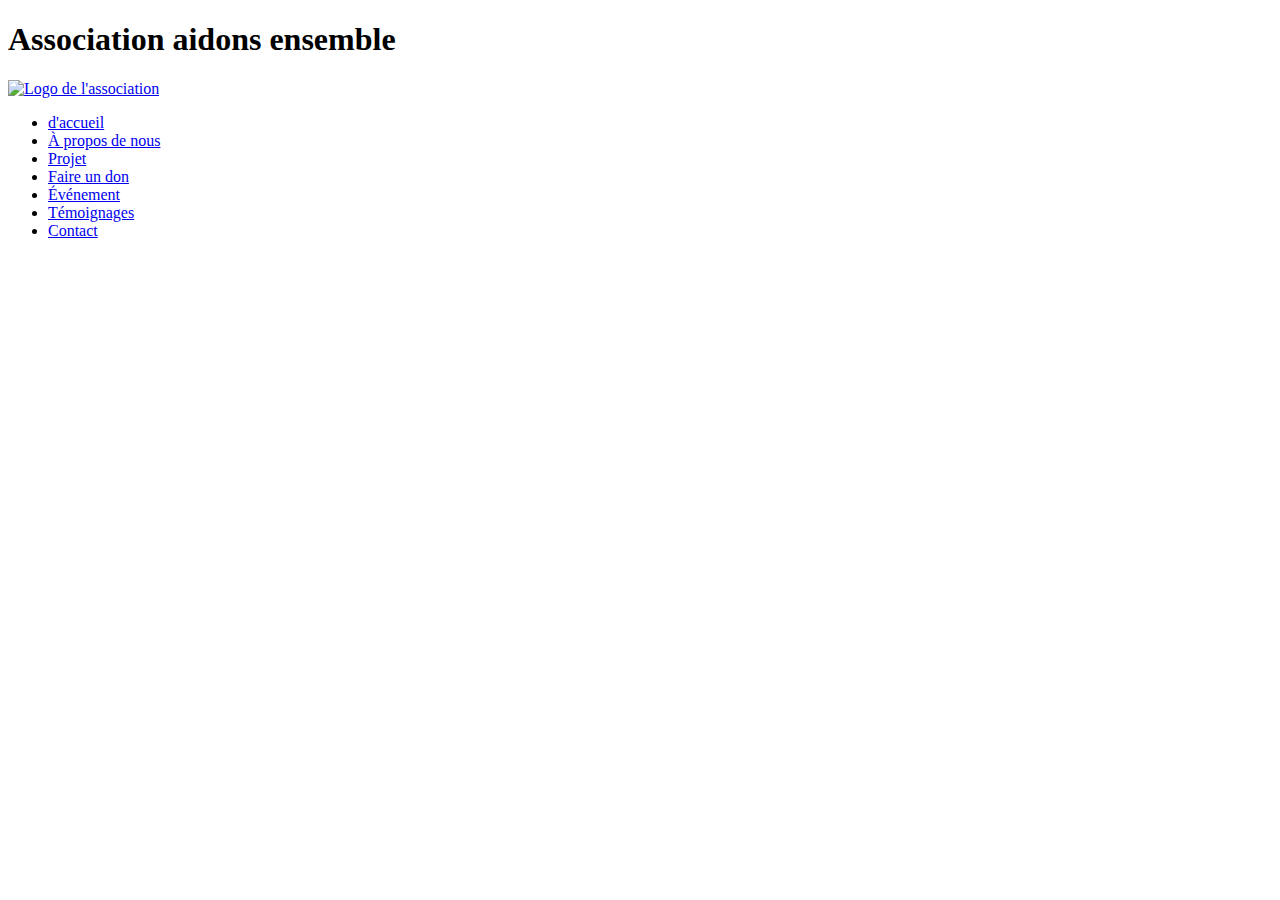
==== index.html @ 151c4233 "création du menu ainsi que des fichier html lier" ====
<!DOCTYPE html>
<html lang="fr">
<head>
  <meta charset="UTF-8">
  <meta name="viewport" content="width=device-width, initial-scale=1.0">
  <meta name="description" content="Bienvenue sur le site de l'association caritative Aidons ensemble.">
  <title>Aidons ensemble</title>
  
  <link href="https://cdn.jsdelivr.net/npm/bootstrap@5.3.2/dist/css/bootstrap.min.css" rel="stylesheet" integrity="sha384-T3c6CoIi6uLrA9TneNEoa7RxnatzjcDSCmG1MXxSR1GAsXEV/Dwwykc2MPK8M2HN" crossorigin="anonymous">
  <link rel="stylesheet" href="/style.css">
</head>


<body>

  <header>
    <nav>
      <h1>Association aidons ensemble</h1>
      <a href="#"><img alt="Logo de l'association"></a>
      <ul>
        <li>
          <a href="#">d'accueil</a>
        </li>
        <li>
          <a href="/autre-page-html/a-propos.html">À propos de nous</a>
        </li>
        <li>
          <a href="/autre-page-html/projet.html">Projet</a>
        </li>
        <li>
          <a href="/autre-page-html/don.html">Faire un don</a>
        </li>
        <li>
          <a href="/autre-page-html/evenement.html">Événement</a>
        </li>
        <li>
          <a href="/autre-page-html/temoignages.html">Témoignages</a>
        </li>
        <li>
          <a href="/autre-page-html/contact.html">Contact</a>
        </li>
      </ul>
    </nav>
  </header>

  <main>

  </main>

  <footer>

  </footer>


  <!-- Script JS Bootstrap -->
  <script src="https://cdn.jsdelivr.net/npm/bootstrap@5.3.2/dist/js/bootstrap.bundle.min.js" integrity="sha384-C6RzsynM9kWDrMNeT87bh95OGNyZPhcTNXj1NW7RuBCsyN/o0jlpcV8Qyq46cDfL" crossorigin="anonymous"></script>
</body>
</html>
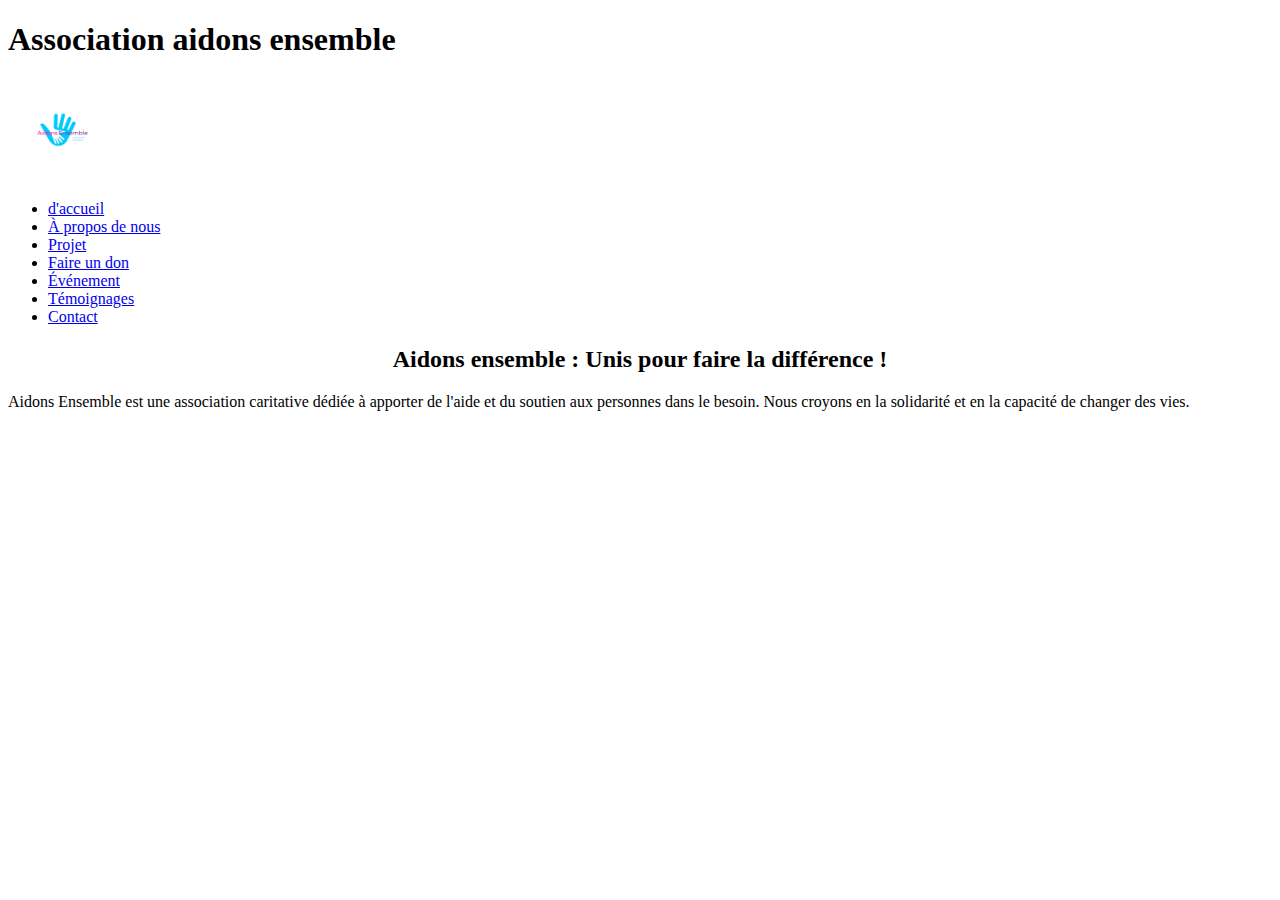
==== commit bd2d9003: "création du logo ainsin que de la navbar" ====
--- a/index.html
+++ b/index.html
@@ -7,44 +7,47 @@
   <title>Aidons ensemble</title>
   
   <link href="https://cdn.jsdelivr.net/npm/bootstrap@5.3.2/dist/css/bootstrap.min.css" rel="stylesheet" integrity="sha384-T3c6CoIi6uLrA9TneNEoa7RxnatzjcDSCmG1MXxSR1GAsXEV/Dwwykc2MPK8M2HN" crossorigin="anonymous">
-  <link rel="stylesheet" href="/style.css">
+  <link rel="stylesheet" href="asset/style.css">
 </head>
 
 
 <body>
 
   <header>
-    <nav>
-      <h1>Association aidons ensemble</h1>
-      <a href="#"><img alt="Logo de l'association"></a>
-      <ul>
-        <li>
-          <a href="#">d'accueil</a>
+    <h1>Association aidons ensemble</h1>
+    <nav class="navbar navbar-expand-sm bg-body-tertiary ">
+      <a class="navbar-brand" href="#">
+        <img src="asset/Aidons.png" class="d-inline-block align-text-top" alt="Logo">
+      </a>
+      <ul class="navbar-nav">
+        <li class="nav-item">
+          <a class="nav-link" href="#">d'accueil</a>
         </li>
-        <li>
-          <a href="/autre-page-html/a-propos.html">À propos de nous</a>
+        <li class="nav-item">
+          <a class="nav-link" href="/autre-page-html/a-propos.html">À propos de nous</a>
         </li>
-        <li>
-          <a href="/autre-page-html/projet.html">Projet</a>
+        <li class="nav-item">
+          <a class="nav-link" href="/autre-page-html/projet.html">Projet</a>
         </li>
-        <li>
-          <a href="/autre-page-html/don.html">Faire un don</a>
+        <li class="nav-item">
+          <a class="nav-link" href="/autre-page-html/don.html">Faire un don</a>
         </li>
-        <li>
-          <a href="/autre-page-html/evenement.html">Événement</a>
+        <li class="nav-item">
+          <a class="nav-link" href="/autre-page-html/evenement.html">Événement</a>
         </li>
-        <li>
-          <a href="/autre-page-html/temoignages.html">Témoignages</a>
+        <li class="nav-item">
+          <a class="nav-link" href="/autre-page-html/temoignages.html">Témoignages</a>
         </li>
-        <li>
-          <a href="/autre-page-html/contact.html">Contact</a>
+        <li class="nav-item">
+          <a class="nav-link" href="/autre-page-html/contact.html">Contact</a>
         </li>
       </ul>
     </nav>
   </header>
 
   <main>
-
+    <h2>Aidons ensemble : Unis pour faire la différence !</h2>
+    <p>Aidons Ensemble est une association caritative dédiée à apporter de l'aide et du soutien aux personnes dans le besoin. Nous croyons en la solidarité et en la capacité de changer des vies.</p>
   </main>
 
   <footer>
--- a/asset/style.css
+++ b/asset/style.css
@@ -0,0 +1,9 @@
+
+img {
+  height: 100px;
+  width: auto;
+}
+
+h2 {
+  text-align: center;
+}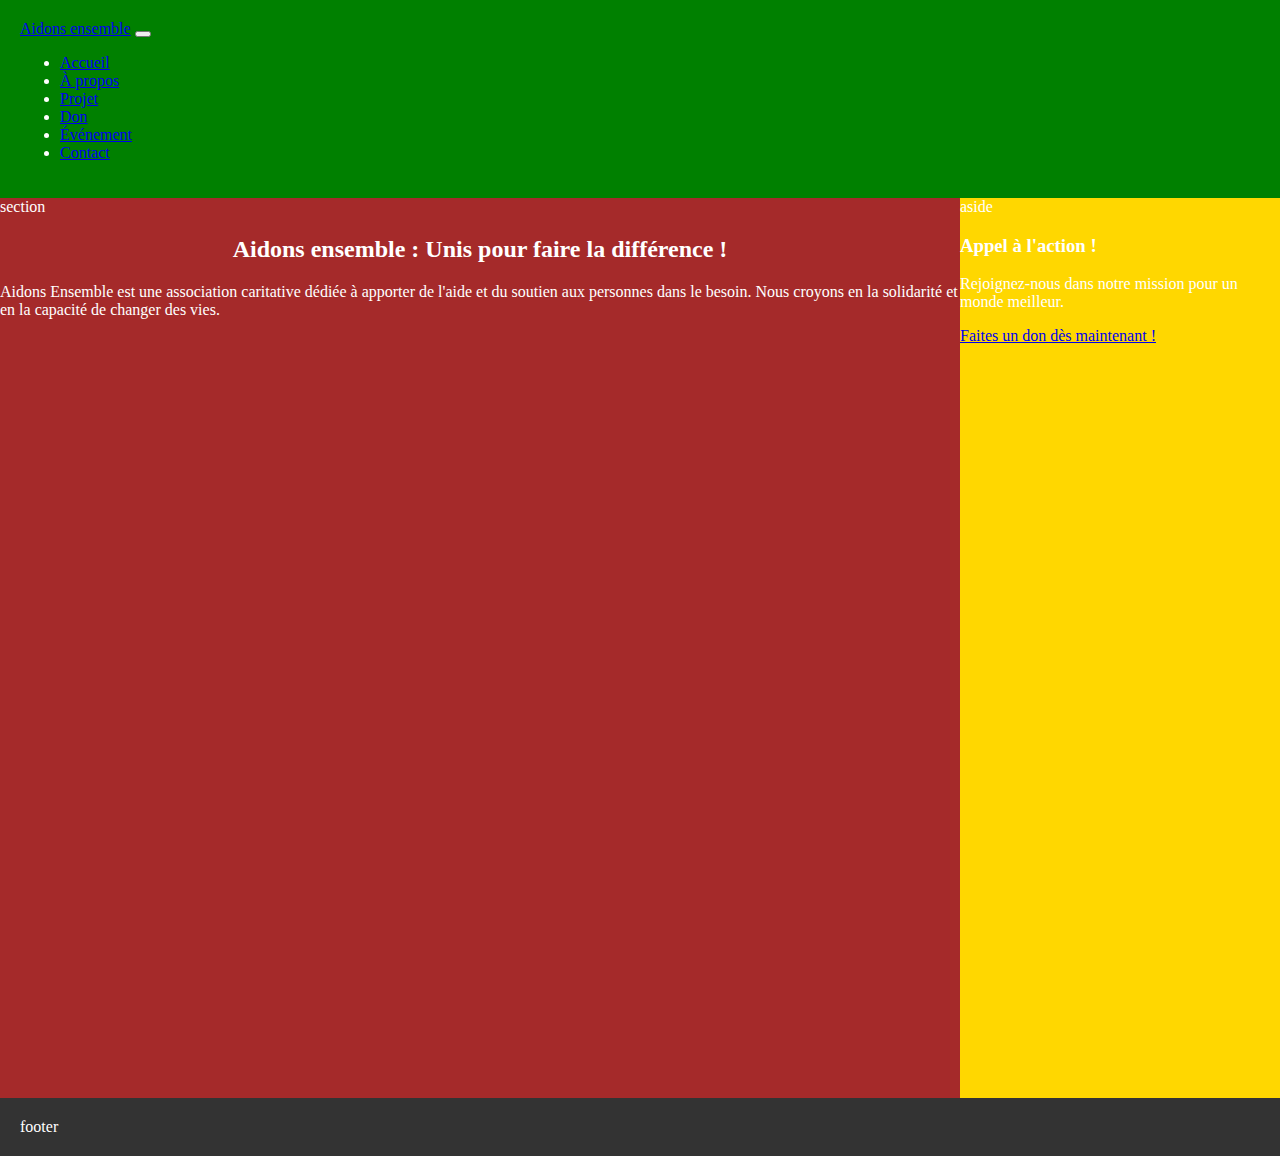
==== commit 98628fc4: "création du menu sur toutes les pages html" ====
--- a/index.html
+++ b/index.html
@@ -1,5 +1,5 @@
 <!DOCTYPE html>
-<html lang="fr">
+<html lang="fr-FR">
 <head>
   <meta charset="UTF-8">
   <meta name="viewport" content="width=device-width, initial-scale=1.0">
@@ -11,51 +11,69 @@
 </head>
 
 
-<body>
+<body class="container">
 
   <header>
-    <h1>Association aidons ensemble</h1>
-    <nav class="navbar navbar-expand-sm bg-body-tertiary ">
-      <a class="navbar-brand" href="#">
-        <img src="asset/Aidons.png" class="d-inline-block align-text-top" alt="Logo">
-      </a>
-      <ul class="navbar-nav">
-        <li class="nav-item">
-          <a class="nav-link" href="#">d'accueil</a>
-        </li>
-        <li class="nav-item">
-          <a class="nav-link" href="/autre-page-html/a-propos.html">À propos de nous</a>
-        </li>
-        <li class="nav-item">
-          <a class="nav-link" href="/autre-page-html/projet.html">Projet</a>
-        </li>
-        <li class="nav-item">
-          <a class="nav-link" href="/autre-page-html/don.html">Faire un don</a>
-        </li>
-        <li class="nav-item">
-          <a class="nav-link" href="/autre-page-html/evenement.html">Événement</a>
-        </li>
-        <li class="nav-item">
-          <a class="nav-link" href="/autre-page-html/temoignages.html">Témoignages</a>
-        </li>
-        <li class="nav-item">
-          <a class="nav-link" href="/autre-page-html/contact.html">Contact</a>
-        </li>
-      </ul>
+    <nav class="navbar sticky-top navbar-expand-lg bg-body-tertiary">
+        <div class="container">
+            <a class="navbar-brand" href="#">Aidons ensemble</a>
+            <button class="navbar-toggler" type="button" data-bs-toggle="collapse" data-bs-target="#navbarNav" aria-controls="navbarNav" aria-expanded="false" aria-label="Toggle navigation">
+            <span class="navbar-toggler-icon"></span></button>
+                <div class="collapse navbar-collapse" id="navbarNav">
+                    <ul class="navbar-nav mx-auto">
+                        <li class="nav-item pe-5">
+                            <a class="nav-link active" aria-current="page" href="#">Accueil</a>
+                        </li>
+                        <li class="nav-item">
+                            <a class="nav-link pe-5" href="autre-page-html/a-propos.html">À propos</a>
+                        </li>
+                        <li class="nav-item">
+                            <a class="nav-link pe-5" href="autre-page-html/projet.html">Projet</a>
+                        </li>
+                        <li class="nav-item">
+                          <a class="nav-link pe-5" href="autre-page-html/don.html">Don</a>
+                        </li>                        
+                        <li class="nav-item">
+                          <a class="nav-link pe-5" href="autre-page-html/evenement.html">Événement</a>
+                        </li>
+                        <li class="nav-item">
+                          <a class="nav-link pe-5" href="autre-page-html/contact.html">Contact</a>
+                        </li>
+                    </ul>
+                </div>
+        </div>
     </nav>
-  </header>
+</header>
 
-  <main>
-    <h2>Aidons ensemble : Unis pour faire la différence !</h2>
-    <p>Aidons Ensemble est une association caritative dédiée à apporter de l'aide et du soutien aux personnes dans le besoin. Nous croyons en la solidarité et en la capacité de changer des vies.</p>
-  </main>
+    <main>
 
-  <footer>
+      <section>section
+        <h2>Aidons ensemble : Unis pour faire la différence !</h2>
+        <p>
+          Aidons Ensemble est une association caritative dédiée à apporter de l'aide et du soutien aux personnes dans le besoin. Nous croyons en la solidarité et en la capacité de changer des vies.
+        </p>
+      </section>
 
-  </footer>
+      <aside>aside
+      <h3>Appel à l'action !</h3>
+        <p>
+          Rejoignez-nous dans notre mission pour un monde meilleur.
+        </p>
+        <a href="autre-page-html/don.html">
+          Faites un don dès maintenant !
+        </a>
+      </aside>
+
+    </main>
+
+    <footer>footer
+
+    </footer>
 
 
-  <!-- Script JS Bootstrap -->
-  <script src="https://cdn.jsdelivr.net/npm/bootstrap@5.3.2/dist/js/bootstrap.bundle.min.js" integrity="sha384-C6RzsynM9kWDrMNeT87bh95OGNyZPhcTNXj1NW7RuBCsyN/o0jlpcV8Qyq46cDfL" crossorigin="anonymous"></script>
+    <!-- Script JS Bootstrap -->
+    <script
+    src="https://cdn.jsdelivr.net/npm/bootstrap@5.3.2/dist/js/bootstrap.bundle.min.js" integrity="sha384-C6RzsynM9kWDrMNeT87bh95OGNyZPhcTNXj1NW7RuBCsyN/o0jlpcV8Qyq46cDfL" crossorigin="anonymous">
+    </script>
 </body>
 </html>--- a/asset/style.css
+++ b/asset/style.css
@@ -1,9 +1,75 @@
+::before,
+::after {
+  box-sizing: border-box;
+  margin: 0;
+  padding: 0;
+}
+
+
+/* @media screen and (max-width:320px){
+  .navbar {
+    flex-direction: column;
+    justify-content: center;
+  }
+}
+
+@media screen  and (max-width:550px) and  (min-width:750px){
+  main {
+      flex-direction: column;
+  }
+}
+
+@media screen and (max-width:750px) {
+  .container {
+    flex-direction: column;
+  }
+} */
 
 img {
   height: 100px;
   width: auto;
 }
 
+.navbar {
+  display: flex;
+  justify-content: space-between;
+}
+
 h2 {
   text-align: center;
-}+}
+
+body {
+  margin: 0;
+  padding: 0;
+}
+
+header {
+  background: green;
+  color:white;
+  padding: 20px;
+}
+
+section {
+  background: brown;
+  color:white;
+  flex:3;
+}
+
+aside {
+  background: gold;
+  color:white;
+  flex: 1;
+}
+
+footer {
+  background: #333;
+  color:white;
+  padding: 20px;
+}
+
+main {
+  display: flex;
+  height: 100vh;
+}
+
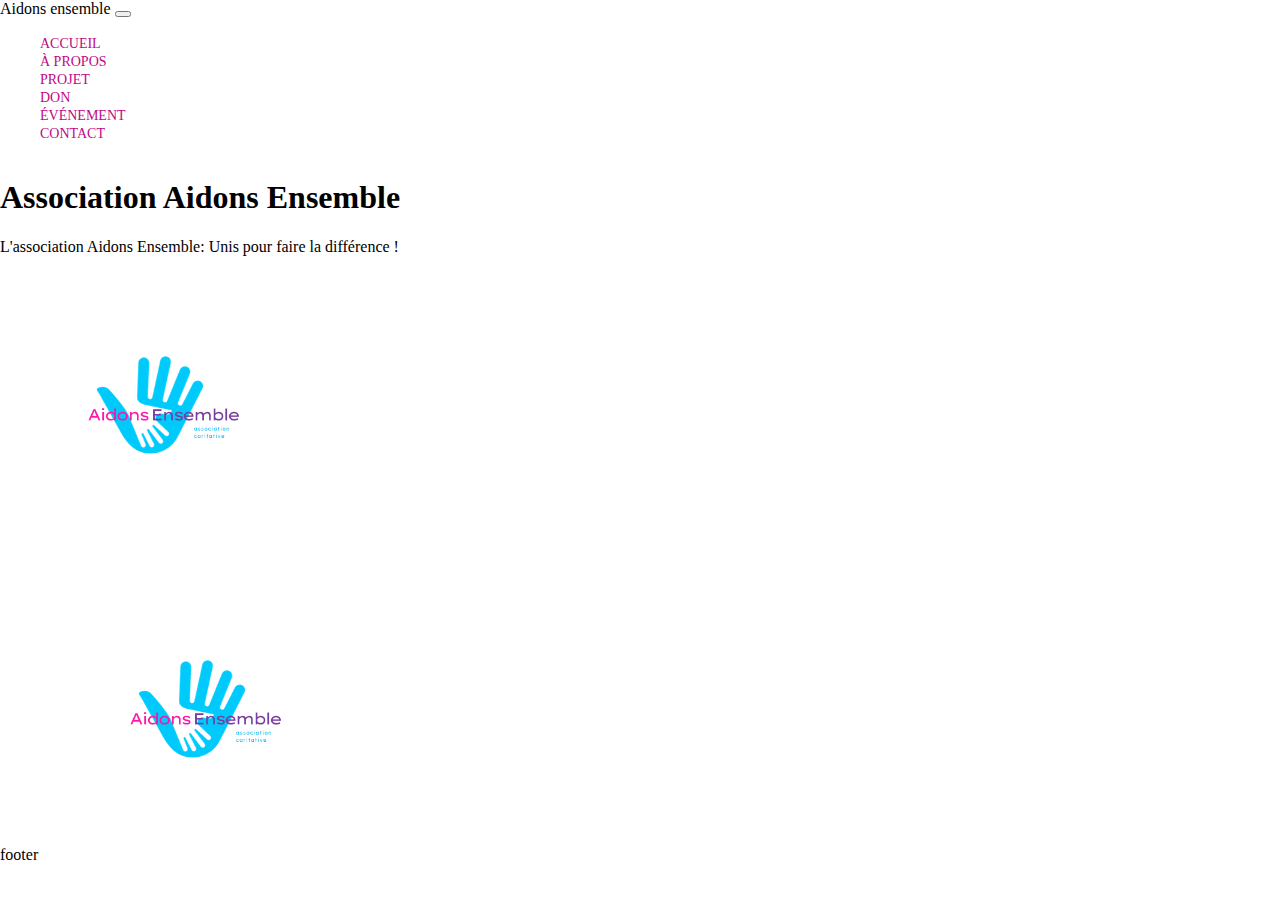
==== commit 9c531e1e: "petit modif" ====
--- a/index.html
+++ b/index.html
@@ -13,6 +13,7 @@
 
 <body class="container">
 
+  <!-- Menu -->
   <header>
     <nav class="navbar sticky-top navbar-expand-lg bg-body-tertiary">
         <div class="container">
@@ -45,29 +46,25 @@
     </nav>
 </header>
 
-    <main>
+    <main class="mb-5">
 
-      <section>section
-        <h2>Aidons ensemble : Unis pour faire la différence !</h2>
-        <p>
-          Aidons Ensemble est une association caritative dédiée à apporter de l'aide et du soutien aux personnes dans le besoin. Nous croyons en la solidarité et en la capacité de changer des vies.
-        </p>
+      <section  class="container my-5">
+        <div class="mb-5 text-center">
+          <h1 class="mb-3">
+            Association Aidons Ensemble
+          </h1>
+          <span>L'association Aidons Ensemble: Unis pour faire la différence !</span>
+          <br>
+          <img class="img1" src="asset/Aidons.png" alt="Logo de l'association Aidons Ensemble">
+        </div>
       </section>
-
-      <aside>aside
-      <h3>Appel à l'action !</h3>
-        <p>
-          Rejoignez-nous dans notre mission pour un monde meilleur.
-        </p>
-        <a href="autre-page-html/don.html">
-          Faites un don dès maintenant !
-        </a>
-      </aside>
 
     </main>
 
     <footer>footer
-
+      <a href="#">
+        <img class="img1" src="asset/Aidons.png" alt="Logo de l'association Aidons Ensemble">
+      </a>
     </footer>
 
 
--- a/asset/style.css
+++ b/asset/style.css
@@ -1,33 +1,42 @@
-::before,
-::after {
-  box-sizing: border-box;
-  margin: 0;
-  padding: 0;
+
+/* reset */
+html {
+  scroll-behavior: smooth;
 }
 
-
-/* @media screen and (max-width:320px){
-  .navbar {
-    flex-direction: column;
-    justify-content: center;
-  }
+a {
+  text-decoration: none;
+  color: inherit;
 }
 
-@media screen  and (max-width:550px) and  (min-width:750px){
-  main {
-      flex-direction: column;
-  }
+ul {
+  list-style: none;
 }
 
-@media screen and (max-width:750px) {
-  .container {
-    flex-direction: column;
-  }
-} */
+/* link */
+.nav-link {
+  text-transform: uppercase;
+  font-size: 14px;
+  font-weight: 14px;
+  color: rgb(191, 7, 133);
+}
 
-img {
-  height: 100px;
+.nav-link :hover {
+  text-transform: uppercase;
+  font-size: 14px;
+  font-weight: 14px;
+  color: #00cafc;
+}
+
+/* images */
+.img1 {
+  height: 300px;
   width: auto;
+}
+
+.img2 {
+  height: 600px;
+  width: 700px;
 }
 
 .navbar {
@@ -44,32 +53,4 @@
   padding: 0;
 }
 
-header {
-  background: green;
-  color:white;
-  padding: 20px;
-}
 
-section {
-  background: brown;
-  color:white;
-  flex:3;
-}
-
-aside {
-  background: gold;
-  color:white;
-  flex: 1;
-}
-
-footer {
-  background: #333;
-  color:white;
-  padding: 20px;
-}
-
-main {
-  display: flex;
-  height: 100vh;
-}
-
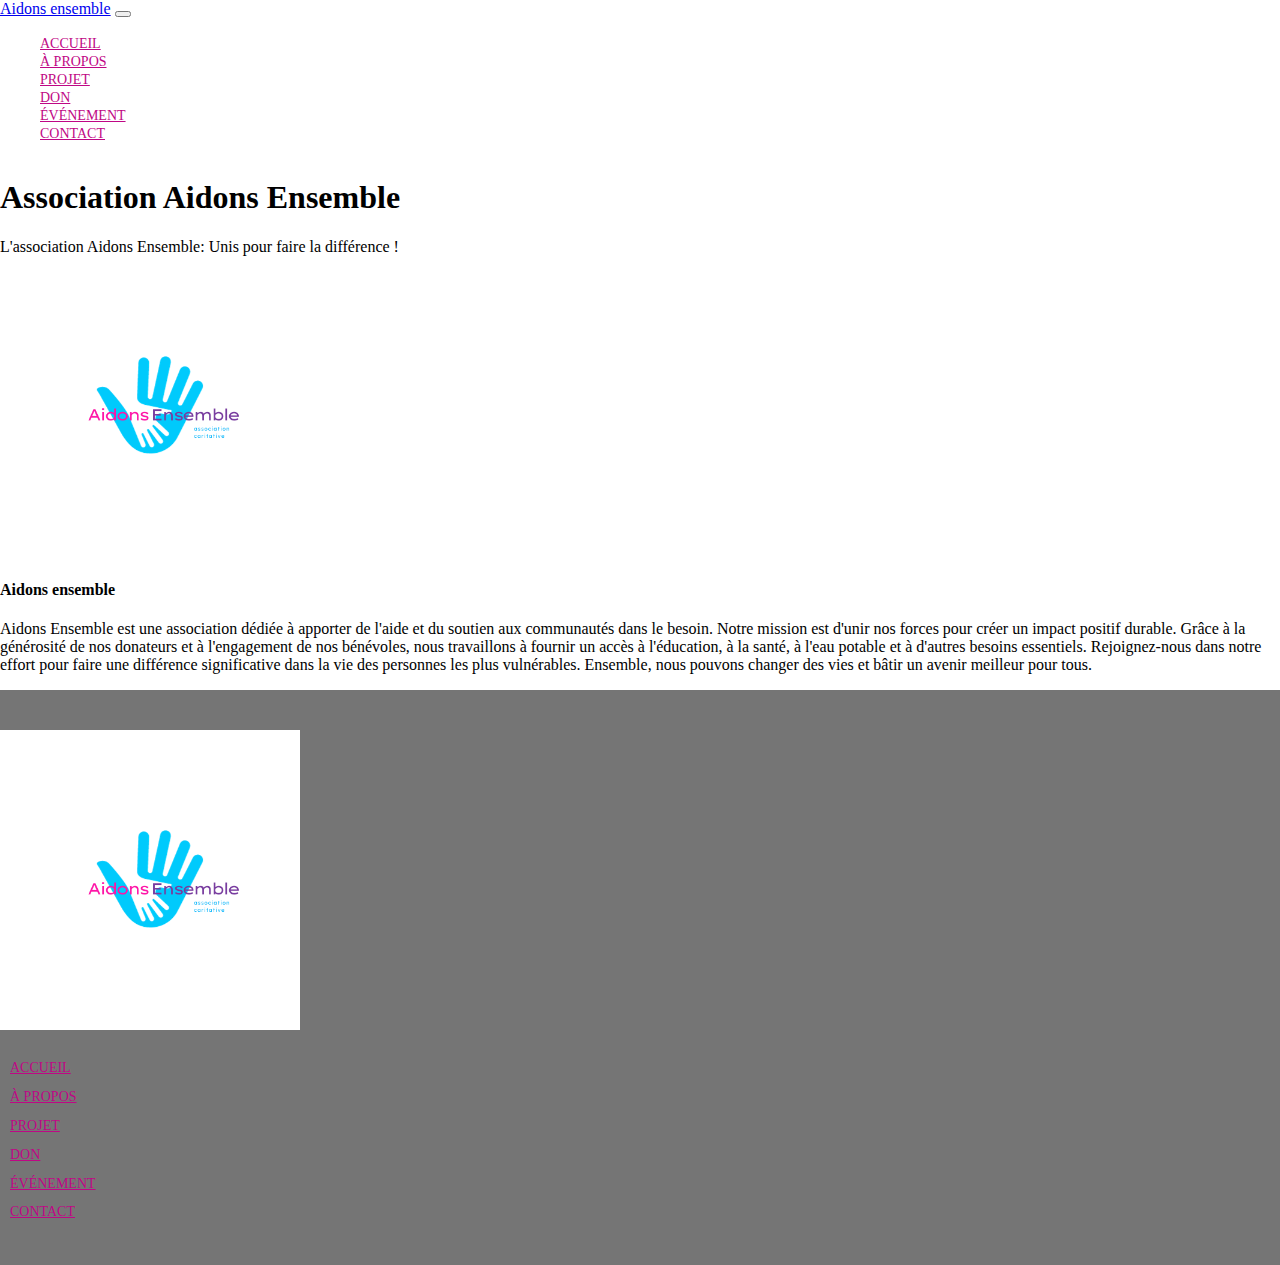
==== commit 4fcb66fc: "completion de certaine page" ====
--- a/index.html
+++ b/index.html
@@ -19,32 +19,33 @@
         <div class="container">
             <a class="navbar-brand" href="#">Aidons ensemble</a>
             <button class="navbar-toggler" type="button" data-bs-toggle="collapse" data-bs-target="#navbarNav" aria-controls="navbarNav" aria-expanded="false" aria-label="Toggle navigation">
-            <span class="navbar-toggler-icon"></span></button>
-                <div class="collapse navbar-collapse" id="navbarNav">
-                    <ul class="navbar-nav mx-auto">
-                        <li class="nav-item pe-5">
-                            <a class="nav-link active" aria-current="page" href="#">Accueil</a>
-                        </li>
-                        <li class="nav-item">
-                            <a class="nav-link pe-5" href="autre-page-html/a-propos.html">À propos</a>
-                        </li>
-                        <li class="nav-item">
-                            <a class="nav-link pe-5" href="autre-page-html/projet.html">Projet</a>
-                        </li>
-                        <li class="nav-item">
-                          <a class="nav-link pe-5" href="autre-page-html/don.html">Don</a>
-                        </li>                        
-                        <li class="nav-item">
-                          <a class="nav-link pe-5" href="autre-page-html/evenement.html">Événement</a>
-                        </li>
-                        <li class="nav-item">
-                          <a class="nav-link pe-5" href="autre-page-html/contact.html">Contact</a>
-                        </li>
-                    </ul>
-                </div>
+              <span class="navbar-toggler-icon"></span>
+            </button>
+            <div class="collapse navbar-collapse" id="navbarNav">
+              <ul class="navbar-nav mx-auto">
+                <li class="nav-item pe-5">
+                    <a class="nav-link active" aria-current="page" href="#">Accueil</a>
+                </li>
+                <li class="nav-item">
+                    <a class="nav-link pe-5" href="autre-page-html/a-propos.html">À propos</a>
+                </li>
+                <li class="nav-item">
+                    <a class="nav-link pe-5" href="autre-page-html/projet.html">Projet</a>
+                </li>
+                <li class="nav-item">
+                  <a class="nav-link pe-5" href="autre-page-html/don.html">Don</a>
+                </li>                        
+                <li class="nav-item">
+                  <a class="nav-link pe-5" href="autre-page-html/evenement.html">Événement</a>
+                </li>
+                <li class="nav-item">
+                  <a class="nav-link pe-5" href="autre-page-html/contact.html">Contact</a>
+                </li>
+              </ul>
+            </div>
         </div>
     </nav>
-</header>
+  </header>
 
     <main class="mb-5">
 
@@ -59,12 +60,46 @@
         </div>
       </section>
 
+      <div>
+        <h4>Aidons ensemble</h4>
+        <p>
+          Aidons Ensemble est une association dédiée à apporter de l'aide et du soutien aux communautés dans le besoin. Notre mission est d'unir nos forces 
+          pour créer un impact positif durable. Grâce à la générosité de nos donateurs et à l'engagement de nos bénévoles, nous travaillons à fournir un accès à l'éducation, 
+          à la santé, à l'eau potable et à d'autres besoins essentiels. Rejoignez-nous dans notre effort pour faire une différence significative dans la vie des personnes les 
+          plus vulnérables. Ensemble, nous pouvons changer des vies et bâtir un avenir meilleur pour tous.
+        </p>
+      </div>
+
     </main>
 
-    <footer>footer
-      <a href="#">
-        <img class="img1" src="asset/Aidons.png" alt="Logo de l'association Aidons Ensemble">
-      </a>
+    <!-- Footer -->
+    <footer class="footer">
+      <div>
+        <a href="#">
+          <img class="img1" src="asset/Aidons.png" alt="Logo de l'association Aidons Ensemble">
+        </a>
+        
+        <ul class="list-footer">
+            <li class="item-footer">
+                <a class="nav-link active" aria-current="page" href="#">Accueil</a>
+            </li>
+            <li class="item-footer">
+                <a class="nav-link pe-5" href="autre-page-html/a-propos.html">À propos</a>
+            </li>
+            <li class="item-footer">
+                <a class="nav-link pe-5" href="autre-page-html/projet.html">Projet</a>
+            </li>
+            <li class="item-footer">
+              <a class="nav-link pe-5" href="autre-page-html/don.html">Don</a>
+            </li>                        
+            <li class="item-footer">
+              <a class="nav-link pe-5" href="autre-page-html/evenement.html">Événement</a>
+            </li>
+            <li class="item-footer">
+              <a class="nav-link pe-5" href="autre-page-html/contact.html">Contact</a>
+            </li>
+        </ul>
+      </div>
     </footer>
 
 
--- a/asset/style.css
+++ b/asset/style.css
@@ -4,13 +4,9 @@
   scroll-behavior: smooth;
 }
 
-a {
-  text-decoration: none;
-  color: inherit;
-}
-
 ul {
   list-style: none;
+  color: #00cafc;
 }
 
 /* link */
@@ -28,6 +24,10 @@
   color: #00cafc;
 }
 
+/* nav ul li{
+  
+} */
+
 /* images */
 .img1 {
   height: 300px;
@@ -37,6 +37,7 @@
 .img2 {
   height: 600px;
   width: 700px;
+  background-color: #757575;
 }
 
 .navbar {
@@ -53,4 +54,23 @@
   padding: 0;
 }
 
+/* footer */
 
+.footer {
+  padding: 40px 0;
+  background-color: #757575;
+}
+
+.footer ul{
+  padding: 0;
+  list-style: none;
+  text-align: center;
+  font-size: 18px;
+  line-height: 1.6;
+  margin-bottom: 0;
+}
+
+.footer li {
+  padding: 0 10px;
+  text-align:justify ;
+}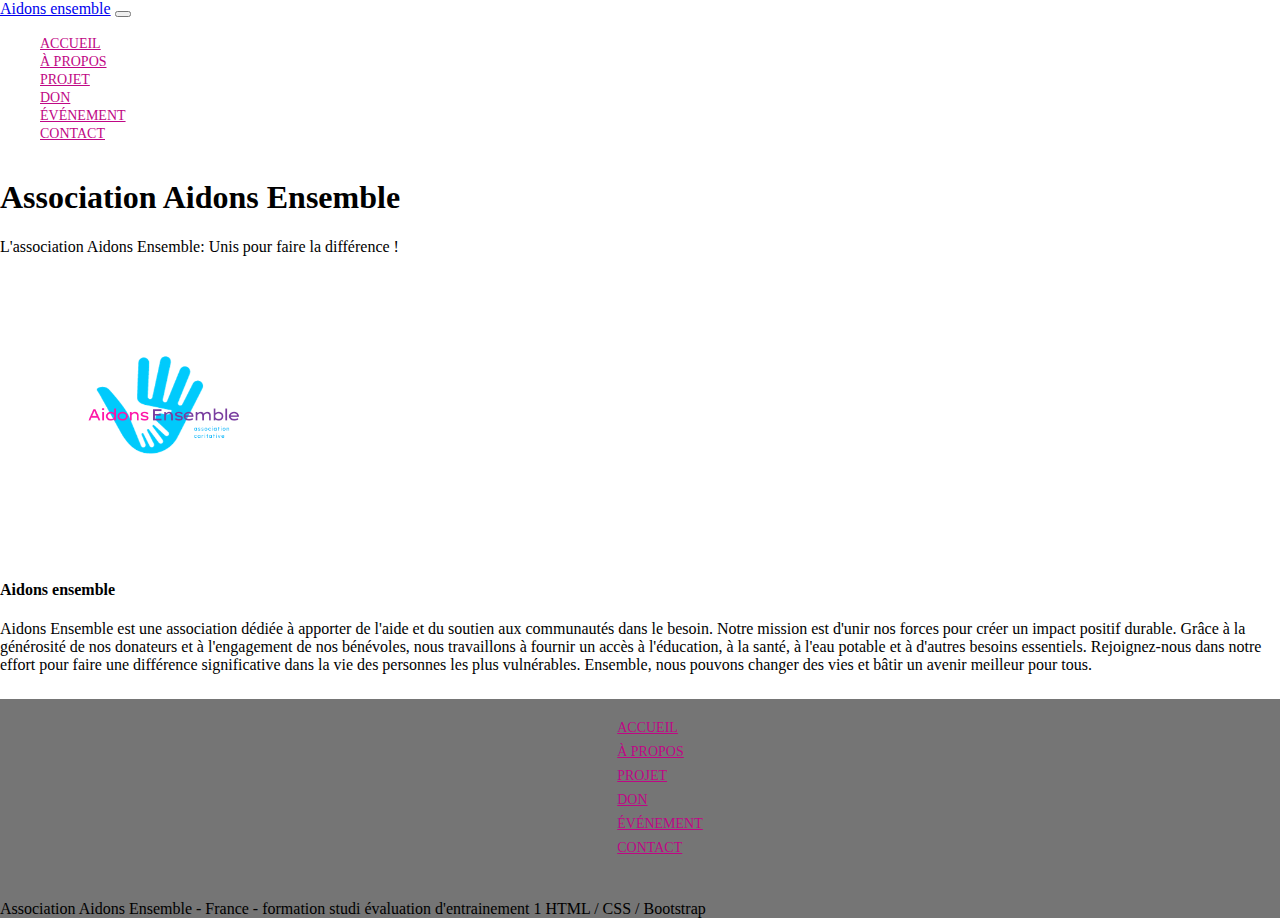
==== commit 3a32dba2: "Ajout de 2 images et finalisation du site." ====
--- a/index.html
+++ b/index.html
@@ -73,12 +73,8 @@
     </main>
 
     <!-- Footer -->
-    <footer class="footer">
-      <div>
-        <a href="#">
-          <img class="img1" src="asset/Aidons.png" alt="Logo de l'association Aidons Ensemble">
-        </a>
-        
+    <footer >
+      <div class="footer">
         <ul class="list-footer">
             <li class="item-footer">
                 <a class="nav-link active" aria-current="page" href="#">Accueil</a>
@@ -100,6 +96,7 @@
             </li>
         </ul>
       </div>
+      <span>Association Aidons Ensemble - France - formation studi évaluation d'entrainement 1 HTML / CSS / Bootstrap</span>
     </footer>
 
 
--- a/asset/style.css
+++ b/asset/style.css
@@ -1,32 +1,33 @@
-
 /* reset */
-html {
-  scroll-behavior: smooth;
-}
 
 ul {
   list-style: none;
   color: #00cafc;
 }
 
+body {
+  margin: 0;
+  padding: 0;
+}
+
+h2, h3{
+  text-align: center;
+}
+
 /* link */
 .nav-link {
   text-transform: uppercase;
   font-size: 14px;
-  font-weight: 14px;
+  font-weight: 400px;
   color: rgb(191, 7, 133);
 }
 
 .nav-link :hover {
-  text-transform: uppercase;
+  text-decoration: underline;
   font-size: 14px;
   font-weight: 14px;
   color: #00cafc;
 }
-
-/* nav ul li{
-  
-} */
 
 /* images */
 .img1 {
@@ -45,32 +46,43 @@
   justify-content: space-between;
 }
 
-h2 {
-  text-align: center;
-}
-
-body {
-  margin: 0;
-  padding: 0;
-}
-
 /* footer */
 
-.footer {
-  padding: 40px 0;
+footer {
   background-color: #757575;
 }
 
-.footer ul{
+.footer {
+  background-color: #757575;
+  color: rgb(191, 7, 133);
+  display: flex;
+  flex-direction: column;
+  align-items: center;
+  justify-content: space-between;
+  margin-top: 25px;
+  margin-bottom: 25px;
+  line-height: 1.5;
+}
+
+.footer :hover {
+  text-decoration: underline;
+  color: #00cafc;
+}
+
+/* .footer ul{
   padding: 0;
   list-style: none;
   text-align: center;
   font-size: 18px;
   line-height: 1.6;
   margin-bottom: 0;
-}
+} */
 
-.footer li {
-  padding: 0 10px;
-  text-align:justify ;
-}+
+/* .btn :hover{
+  background-color: red;
+} */
+
+/* .img-jouets {
+  size: 414px 276,13px;
+} */